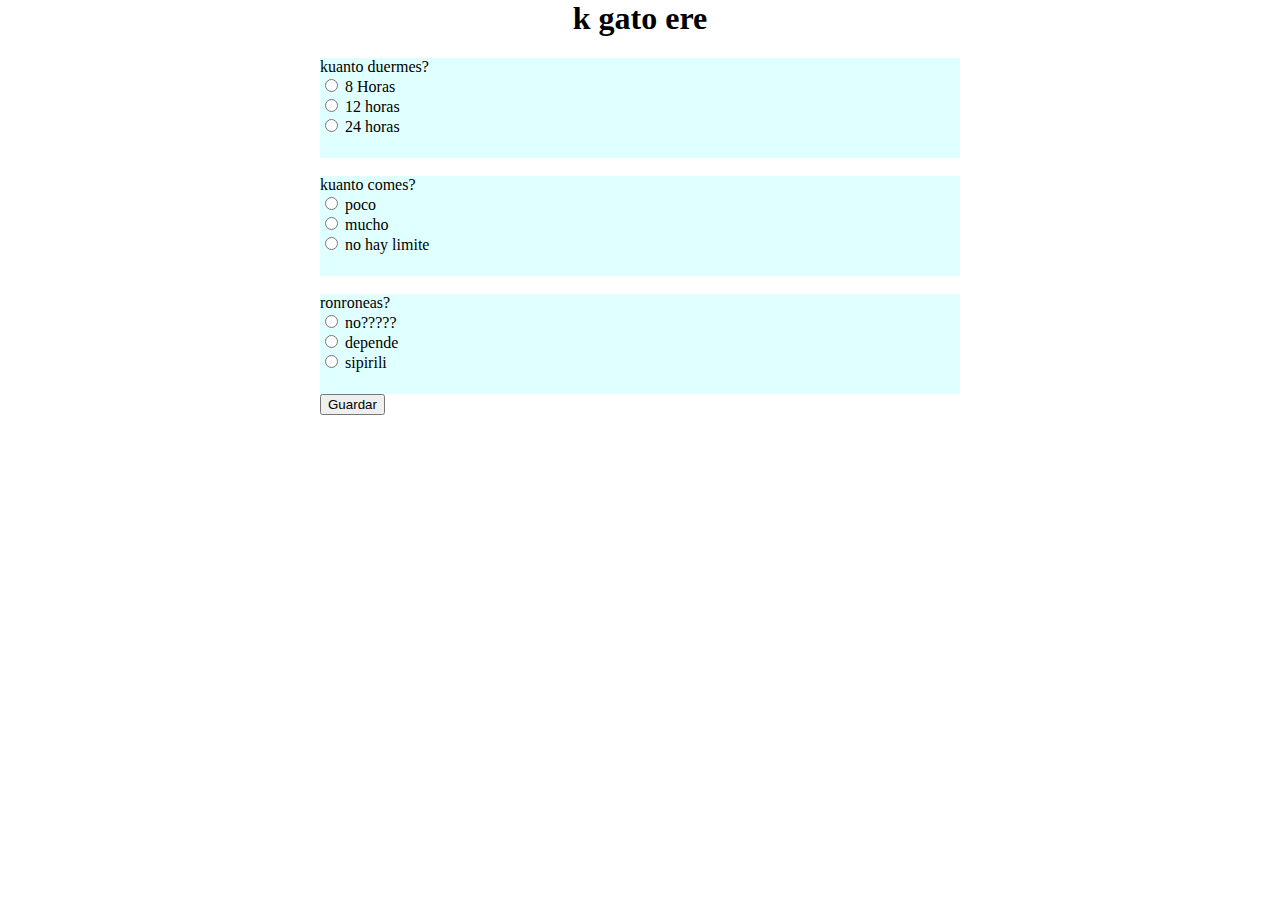
==== index.html @ 204c2f08 "primer commit" ====
<html>
<head>
<title> k gato ere </title>
<link rel="icon" href="estilos/IMG/killjoys.ico" type= image/x-icon>
<link href= "estilos/index.css" rel="stylesheet" type="text/css">
<link href="https://fonts.cdnfonts.com/css/happy-doodle" rel="stylesheet">
<link href="https://fonts.cdnfonts.com/css/starborn" rel="stylesheet">
<link rel="preconnect" href="https://fonts.googleapis.com">
<link rel="preconnect" href="https://fonts.gstatic.com" crossorigin>
<link href="https://fonts.googleapis.com/css2?family=Roboto:ital,wght@0,100;0,300;0,400;0,500;0,700;0,900;1,100;1,300;1,400;1,500;1,700;1,900&display=swap" rel="stylesheet">
                
</head>

<body>
    <div>
    <div class="formulario">
        <h1>k gato ere</h1>
        <div class="cuadro-pregunta">
            <form id="pregunta1">
                <label for="question">kuanto duermes?</label>
                <div class="opciones1">
                    <input type="radio" id="8horas" name="pregunta1" value="1">
                    <label for="1">8 Horas</label><br>
    
                    <input type="radio" id="12horas" name="pregunta1" value="2">
                    <label for="2">12 horas</label><br>
    
                    <input type="radio" id="24horas" name="pregunta1" value="3">
                    <label for="3">24 horas</label>
                </div>
            </form>
        </div>
        &nbsp;
        <div class="cuadro-pregunta">
            <form id="pregunta2">
                <label for="question">kuanto comes?</label>
                <div class="opciones1">
                    <input type="radio" id="poco" name="pregunta2" value="1">
                    <label for="1">poco</label><br>
    
                    <input type="radio" id="mucho" name="pregunta2" value="2">
                    <label for="2">mucho</label><br>
    
                    <input type="radio" id="no_limites" name="pregunta2" value="3">
                    <label for="3">no hay limite</label>
                </div>
                
            </form>
        </div>
        &nbsp;
        <div class="cuadro-pregunta">
            <form id="pregunta3">
                <label for="question">ronroneas?</label>
                <div class="opciones1">
                    <input type="radio" id="no" name="pregunta3" value="1">
                    <label for="1">no?????</label><br>
    
                    <input type="radio" id="depende" name="pregunta3" value="2">
                    <label for="2">depende</label><br>
    
                    <input type="radio" id="si" name="pregunta3" value="3">
                    <label for="3">sipirili</label>
                </div>
            </form>
        </div>
        <button type="button" id="enviarformulario">Guardar</button>
    </div>  
        <script>
            document.getElementById('enviarformulario').addEventListener('click', function() {
                //rescatar valores
                const pregunta1 = document.querySelector('input[name="pregunta1"]:checked');
                const pregunta2 = document.querySelector('input[name="pregunta2"]:checked');
                const pregunta3 = document.querySelector('input[name="pregunta3"]:checked');
                
                //validar que marque todas las respuestas
                if (pregunta1 && pregunta2 && pregunta3) {
                console.log('Pregunta 1:', pregunta1.value);
                console.log('Pregunta 2:', pregunta2.value);
                console.log('Pregunta 3:', pregunta3.value);
                //sumar las respuestas conviertiendo valores en numeros
                const valorRespuesta1 = parseInt(pregunta1.value)
                const valorRespuesta2 = parseInt(pregunta2.value)
                const valorRespuesta3 = parseInt(pregunta3.value)

                const sumaTotal = valorRespuesta1 + valorRespuesta2 + valorRespuesta3;
                console.log("la suma es " + sumaTotal)
                //redireccion a que gato eres por la respuesta
                if (sumaTotal >= 1 && sumaTotal <= 3){
                    window.location.href = 'respuesta1.html';
                }
                if(sumaTotal >= 2 && sumaTotal <= 6){
                    window.location.href = 'respuesta2.html';  
                }
                if(sumaTotal >= 7 && sumaTotal <= 9){
                    window.location.href = 'respuesta3.html';  
                }
                } else {
                alert('responde too chaval ostia');
                }
            });
        </script>
    </div>
</body>
---- estilos/index.css ----
body {
    margin-top: auto;
    margin-left: auto;
    margin-bottom: auto;
    margin-right: auto;
}

.formulario{
    width: 50%;
    margin: 0 auto;
}

h1{
    text-align: center;
}

.cuadro-pregunta{
    background-color: lightcyan;
    width: 100%;
    height: 100px;
}
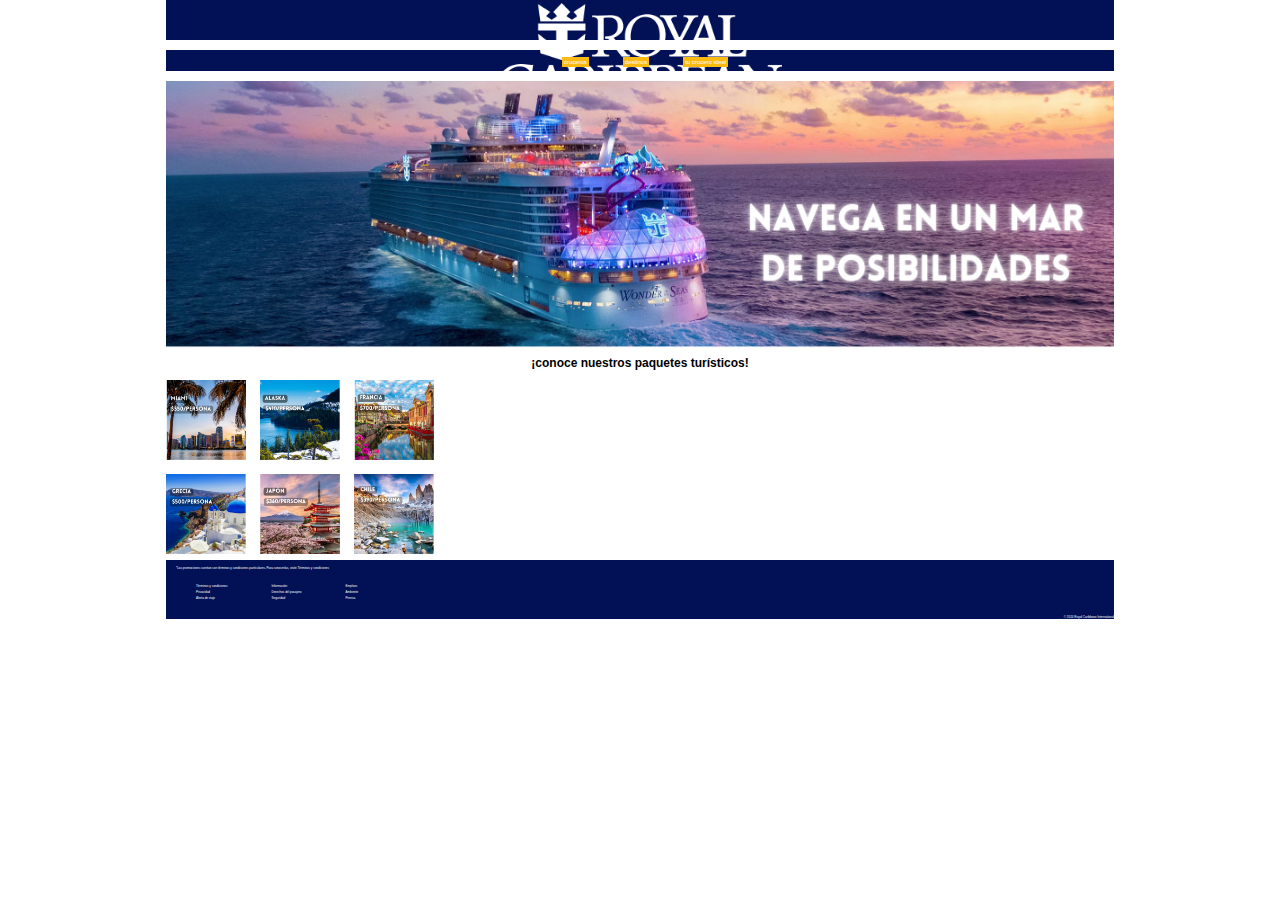
==== commit 87aace36: "index listo" ====
--- a/index.html
+++ b/index.html
@@ -1,103 +1,60 @@
 <html>
+
 <head>
-<title> k gato ere </title>
-<link rel="icon" href="estilos/IMG/killjoys.ico" type= image/x-icon>
-<link href= "estilos/index.css" rel="stylesheet" type="text/css">
-<link href="https://fonts.cdnfonts.com/css/happy-doodle" rel="stylesheet">
-<link href="https://fonts.cdnfonts.com/css/starborn" rel="stylesheet">
-<link rel="preconnect" href="https://fonts.googleapis.com">
-<link rel="preconnect" href="https://fonts.gstatic.com" crossorigin>
-<link href="https://fonts.googleapis.com/css2?family=Roboto:ital,wght@0,100;0,300;0,400;0,500;0,700;0,900;1,100;1,300;1,400;1,500;1,700;1,900&display=swap" rel="stylesheet">
-                
+    <title>Royal Caribbean - Inicio</title>
+    <link rel="icon" href="estilos/IMG/killjoys.ico" type=image/x-icon>
+    <link href="estilos/index.css" rel="stylesheet" type="text/css">
+    <link href="https://fonts.cdnfonts.com/css/lovelo" rel="stylesheet">
+    <link rel="preconnect" href="https://fonts.googleapis.com">
+    <link rel="preconnect" href="https://fonts.gstatic.com" crossorigin>
+    <link
+        href="https://fonts.googleapis.com/css2?family=Roboto:ital,wght@0,100;0,300;0,400;0,500;0,700;0,900;1,100;1,300;1,400;1,500;1,700;1,900&display=swap"
+        rel="stylesheet">
+
 </head>
 
 <body>
-    <div>
-    <div class="formulario">
-        <h1>k gato ere</h1>
-        <div class="cuadro-pregunta">
-            <form id="pregunta1">
-                <label for="question">kuanto duermes?</label>
-                <div class="opciones1">
-                    <input type="radio" id="8horas" name="pregunta1" value="1">
-                    <label for="1">8 Horas</label><br>
-    
-                    <input type="radio" id="12horas" name="pregunta1" value="2">
-                    <label for="2">12 horas</label><br>
-    
-                    <input type="radio" id="24horas" name="pregunta1" value="3">
-                    <label for="3">24 horas</label>
-                </div>
-            </form>
+    <div class="contenedor">
+        <header>
+            <div class="header-fondo">
+                <img src="Estilos/IMG/logo.png" class="imagen-logo">
+            </div>
+            <ul>
+                <li> <a href="#">cruceros</a></li>
+                <li> <a href="#">destinos</a> </li>
+                <li> <a href="#">tu crucero ideal</a> </li>
+            </ul>
+        </header>
+        <img src="Estilos/IMG/crucero.png" class="nav-foto">
+        <h1>¡conoce nuestros paquetes turísticos!</h1>
+        <div class="galeria">
+            <div class="fotos"><img src="Estilos/IMG/miami.png"></div>
+            <div class="fotos"><img src="Estilos/IMG/alaska.png"></div>
+            <div class="fotos"><img src="Estilos/IMG/francia.png"></div>
+            <div class="fotos"><img src="Estilos/IMG/grecia.png"></div>
+            <div class="fotos"><img src="Estilos/IMG/japon.png"></div>
+            <div class="fotos"><img src="Estilos/IMG/chile.png"></div>
         </div>
-        &nbsp;
-        <div class="cuadro-pregunta">
-            <form id="pregunta2">
-                <label for="question">kuanto comes?</label>
-                <div class="opciones1">
-                    <input type="radio" id="poco" name="pregunta2" value="1">
-                    <label for="1">poco</label><br>
-    
-                    <input type="radio" id="mucho" name="pregunta2" value="2">
-                    <label for="2">mucho</label><br>
-    
-                    <input type="radio" id="no_limites" name="pregunta2" value="3">
-                    <label for="3">no hay limite</label>
-                </div>
-                
-            </form>
+
+        <div class="footer-fondo">
+            <h2>*Las promociones cuentan con términos y condiciones particulares. Para conocerlas, visite Términos y
+                condiciones</h2>
+            <li class="contacto">
+                <ul class="contacto-texto">Alerta de viaje</ul>
+                <ul class="contacto-texto">Privacidad</ul>
+                <ul class="contacto-texto">Términos y condiciones</ul>
+            </li>
+            <li class="contacto">
+                <ul class="contacto-texto">Seguridad</ul>
+                <ul class="contacto-texto">Derechos del pasajero</ul>
+                <ul class="contacto-texto">Información</ul>
+            </li>
+            <li class="contacto">
+                <ul class="contacto-texto">Prensa</ul>
+                <ul class="contacto-texto">Ambiente</ul>
+                <ul class="contacto-texto">Empleos</ul>
+            </li>
+            <h2 class="texto-final">© 2024 Royal Caribbean International</h2>
         </div>
-        &nbsp;
-        <div class="cuadro-pregunta">
-            <form id="pregunta3">
-                <label for="question">ronroneas?</label>
-                <div class="opciones1">
-                    <input type="radio" id="no" name="pregunta3" value="1">
-                    <label for="1">no?????</label><br>
-    
-                    <input type="radio" id="depende" name="pregunta3" value="2">
-                    <label for="2">depende</label><br>
-    
-                    <input type="radio" id="si" name="pregunta3" value="3">
-                    <label for="3">sipirili</label>
-                </div>
-            </form>
-        </div>
-        <button type="button" id="enviarformulario">Guardar</button>
-    </div>  
-        <script>
-            document.getElementById('enviarformulario').addEventListener('click', function() {
-                //rescatar valores
-                const pregunta1 = document.querySelector('input[name="pregunta1"]:checked');
-                const pregunta2 = document.querySelector('input[name="pregunta2"]:checked');
-                const pregunta3 = document.querySelector('input[name="pregunta3"]:checked');
-                
-                //validar que marque todas las respuestas
-                if (pregunta1 && pregunta2 && pregunta3) {
-                console.log('Pregunta 1:', pregunta1.value);
-                console.log('Pregunta 2:', pregunta2.value);
-                console.log('Pregunta 3:', pregunta3.value);
-                //sumar las respuestas conviertiendo valores en numeros
-                const valorRespuesta1 = parseInt(pregunta1.value)
-                const valorRespuesta2 = parseInt(pregunta2.value)
-                const valorRespuesta3 = parseInt(pregunta3.value)
-
-                const sumaTotal = valorRespuesta1 + valorRespuesta2 + valorRespuesta3;
-                console.log("la suma es " + sumaTotal)
-                //redireccion a que gato eres por la respuesta
-                if (sumaTotal >= 1 && sumaTotal <= 3){
-                    window.location.href = 'respuesta1.html';
-                }
-                if(sumaTotal >= 2 && sumaTotal <= 6){
-                    window.location.href = 'respuesta2.html';  
-                }
-                if(sumaTotal >= 7 && sumaTotal <= 9){
-                    window.location.href = 'respuesta3.html';  
-                }
-                } else {
-                alert('responde too chaval ostia');
-                }
-            });
-        </script>
     </div>
 </body>--- a/estilos/index.css
+++ b/estilos/index.css
@@ -1,21 +1,134 @@
+@font-face {
+    font-family: 'LOVELOBLACK';
+    src: url('FONTS/Lovelo_Black.otf') format('woff2'),
+    url('FONTS/Mardoto-Regular.ttf') format('woff'); 
+  }
+  @font-face {
+    font-family: 'mardoto';
+    src: url('FONTS/Mardoto-Regular.ttf') format('woff'); 
+  }
 body {
-    margin-top: auto;
-    margin-left: auto;
-    margin-bottom: auto;
-    margin-right: auto;
+    background-image: url(IMG/fondo.jpg);
+    background-size: cover;
+    background-repeat: no-repeat;
+    margin-top: 0;
+    margin-bottom: 0;
 }
 
-.formulario{
-    width: 50%;
+.contenedor {
+    width: 75%;
     margin: 0 auto;
+    margin-top: 0;
+    height: 100%;
+}
+
+.header-fondo {
+
+    background-color: #021155;
+    width: 100%;
+    height: 40px;
+    text-align: center;
+}
+
+ul {
+    list-style-type: none;
+    text-align: center;
+    padding-left: 0;
+    padding-bottom: 1px;
+    background-color: #021155;
+    margin-top: 10px;
+    height: 20px;
+    margin-bottom: 10px;
+}
+
+li{ 
+    display: inline-block;
+    margin: 0 10px 1px;
+
+}
+a{                                     
+    font-size: 6px;
+    color:white;
+    margin-left: 10px;
+    padding: 2px;
+    text-decoration: none;
+    background-color: #faba12;
+    font-family: 'LOVELOBLACK', sans-serif;
+}
+
+.imagen-logo {
+    margin-top: 3px;
+    width: 30%;
+}
+
+.boton {
+    background-color: #faba12;
+
+}
+.nav-foto{
+
+    width: 100%;
 }
 
 h1{
+    padding-bottom: 2px;
+    font-size: 12px;
+    width: 100%;
+    font-family: 'LOVELOBLACK', sans-serif;
     text-align: center;
 }
+h2{
+    color: white;
+    font-size: 3px;
+    justify-content: left;
+    margin-top: 0;
+    margin-left: 10px;
+    font-family: 'mardoto',  sans-serif;
+    font-weight: lighter;
+    justify-content: flex-end;
+    padding-top: 6px;
+}
 
-.cuadro-pregunta{
-    background-color: lightcyan;
+.contacto-texto{
+    margin-bottom: 1px;
+    padding-left: 20px;
+    font-size: 3px;
+    color:white;
+    margin-top: -18px;
+    font-family: 'mardoto',  sans-serif;
+    font-weight: lighter;
+    height: 10px;
+    text-align: left;
+}
+.texto-final{
+    padding: 0;
+    margin: 0;
+    text-align: right;
+}
+.galeria {
+    width: 100%; /* Asegura que el contenedor ocupe todo el ancho disponible */
+    max-width: 267.6px;; /* Ancho máximo del contenedor */
+    display: grid;
+    grid-template-columns: repeat(3,80px);
+    gap: 14px;
+    justify-content: center;
+    padding-bottom: 6px;
+}
+
+.fotos {
     width: 100%;
-    height: 100px;
+    height: 80px;
+    overflow: hidden; 
+  }
+  
+  .fotos img {
+    width: 100%;
+    height: 100%;
+    object-fit: cover;
+}
+
+.footer-fondo{
+    background-color: #021155;
+    width: 100%;
+    height: 59px;
 }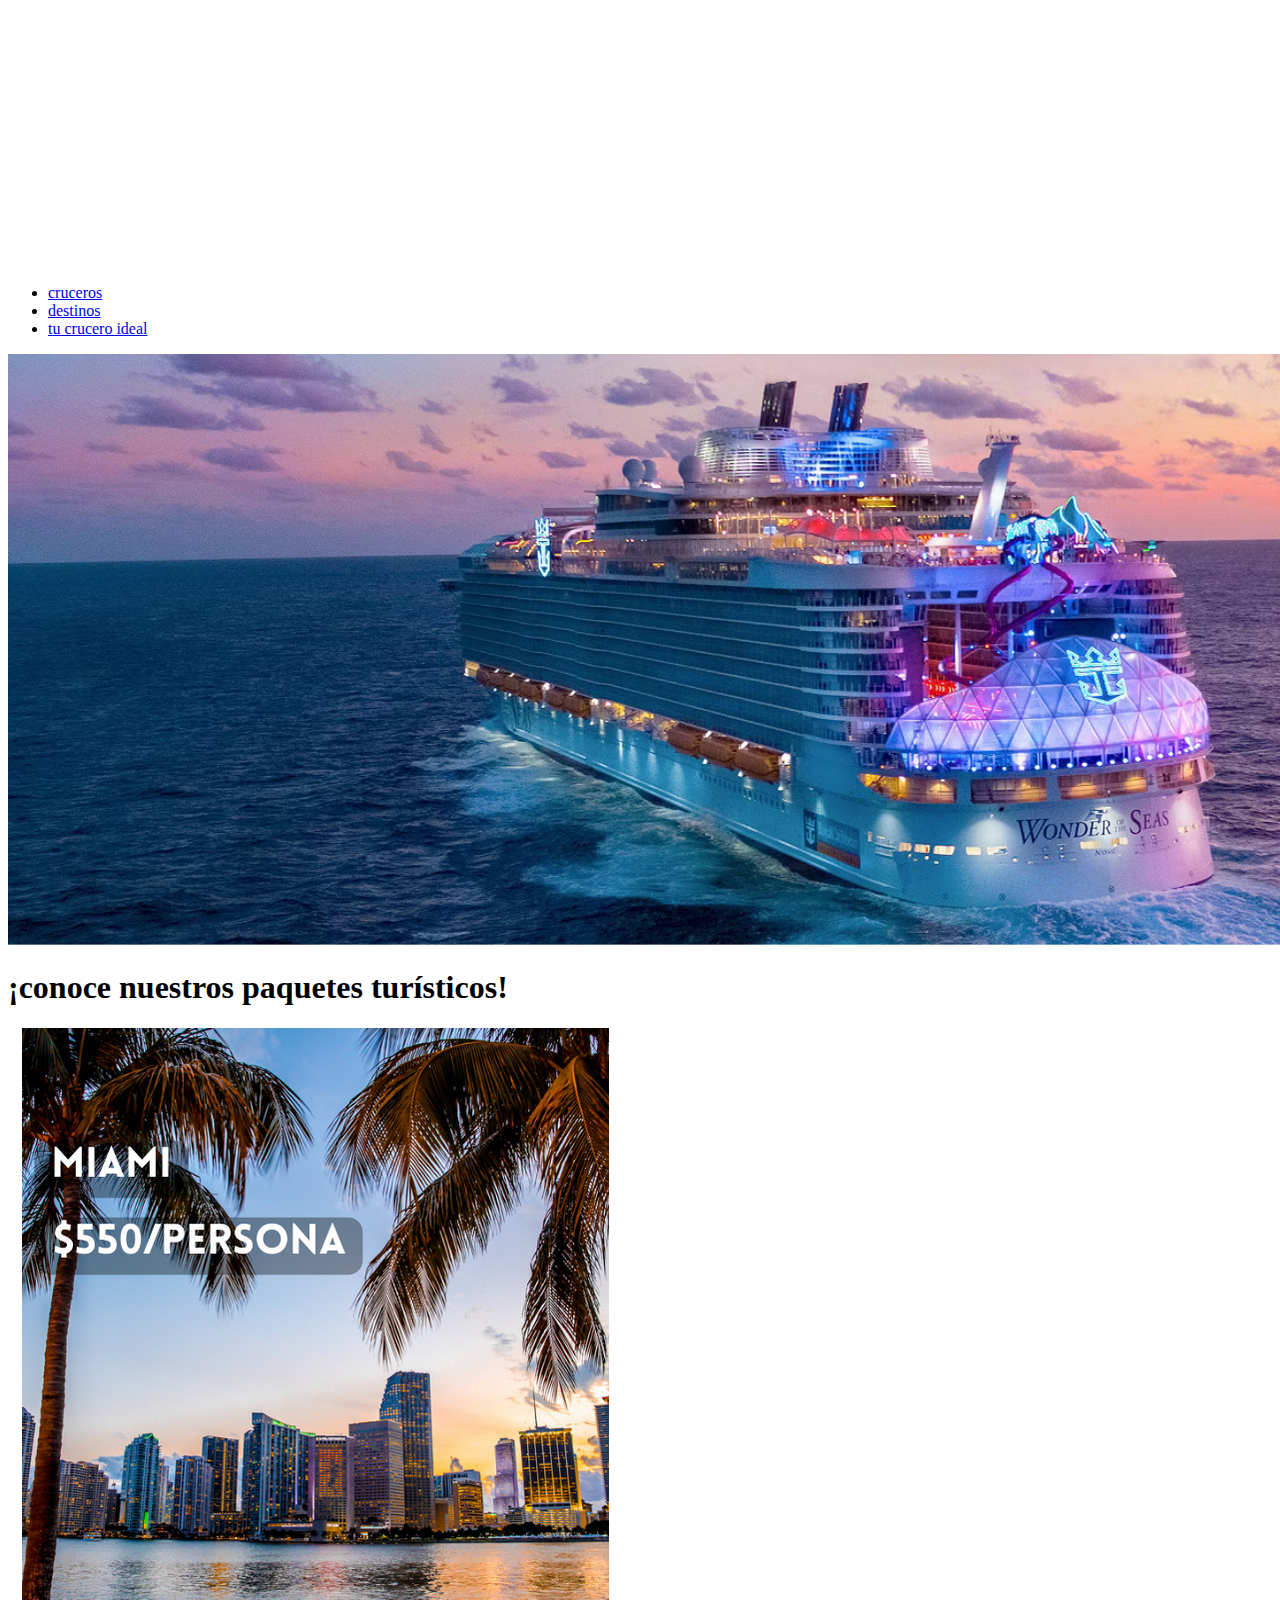
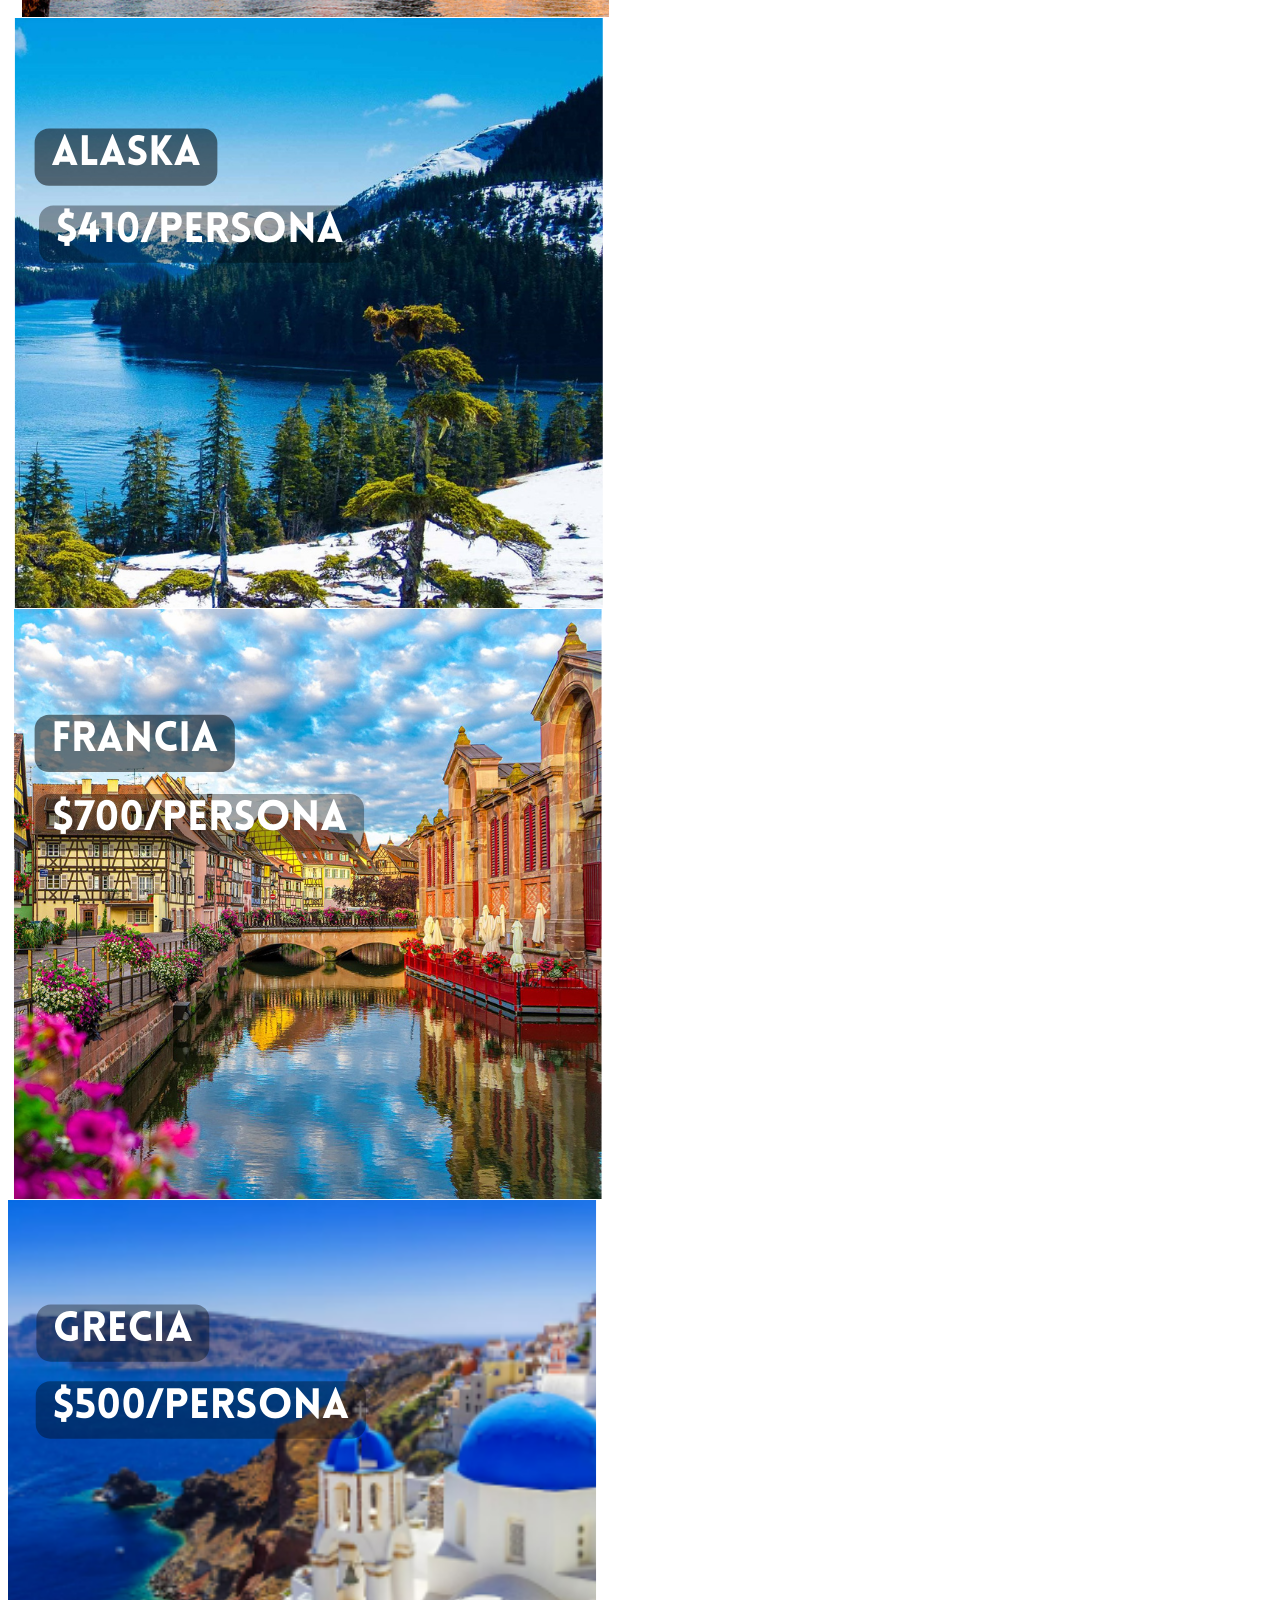
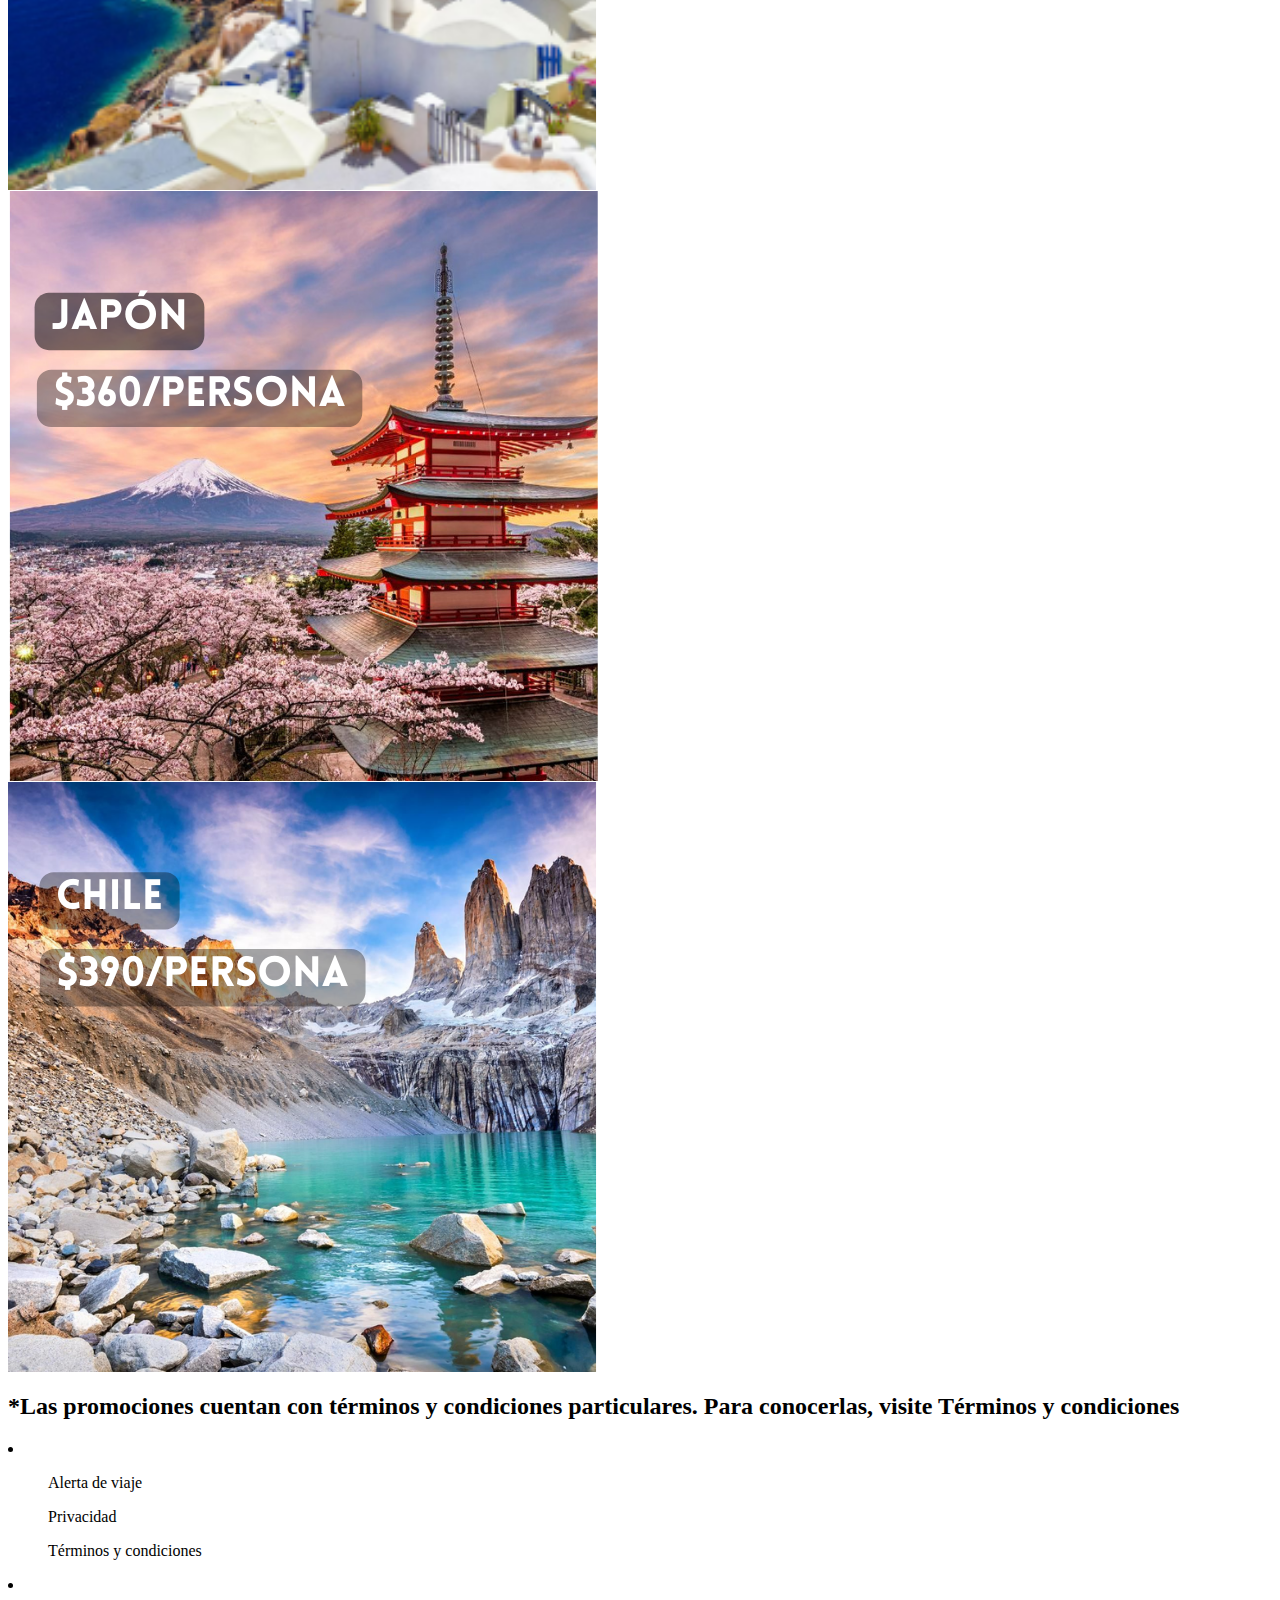
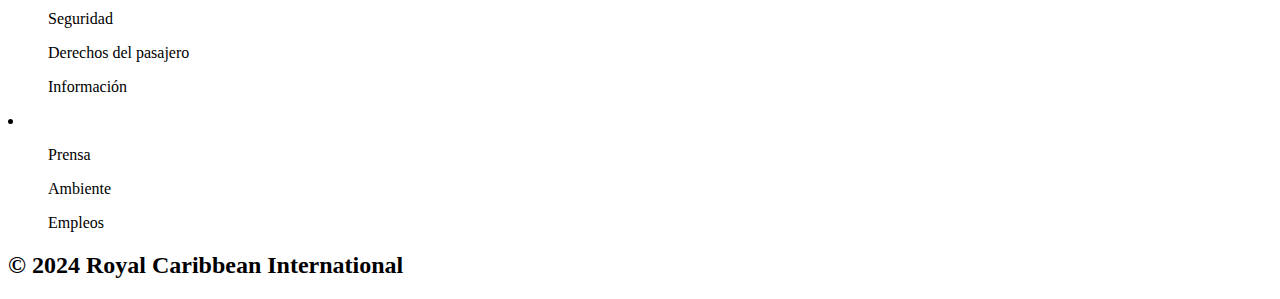
==== commit 34c8e61b: "guaaa" ====
--- a/index.html
+++ b/index.html
@@ -17,11 +17,11 @@
     <div class="contenedor">
         <header>
             <div class="header-fondo">
-                <img src="Estilos/IMG/logo.png" class="imagen-logo">
+                <a href="index.html" class="btn-fondo"><img src="Estilos/IMG/logo.png" class="imagen-logo"></a>
             </div>
             <ul>
-                <li> <a href="#">cruceros</a></li>
-                <li> <a href="#">destinos</a> </li>
+                <li> <a href="cruceros.html">cruceros</a></li>
+                <li> <a href="destinos.html">destinos</a> </li>
                 <li> <a href="#">tu crucero ideal</a> </li>
             </ul>
         </header>
